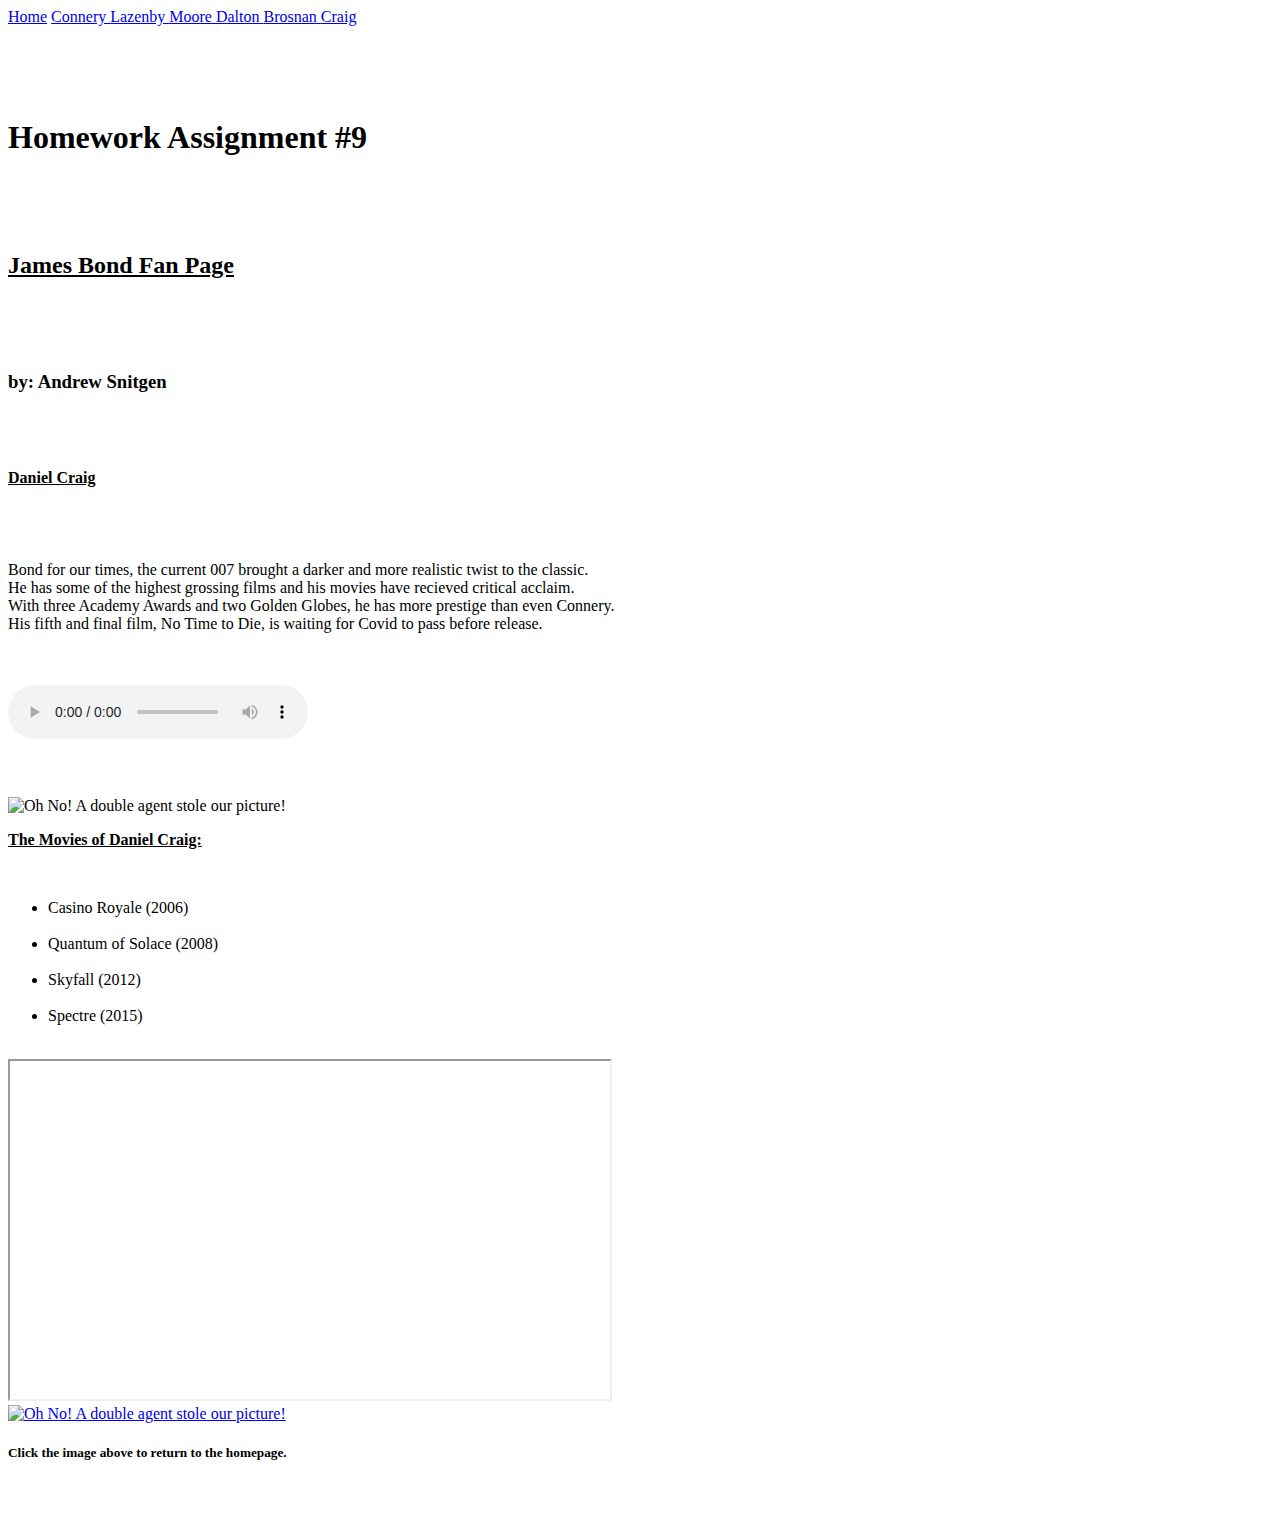
==== craig.html @ 1c85f9d2 "Create craig.html" ====
<!-- Standard intro code -->
<!DOCTYPE html>
	<html lang="en">
	<head>
		<title>007 Craig</title>
		<meta charset="UTF-8">
		<meta name="viewport" content="width=device-width, initial-scale=1.0">
		<link rel="stylesheet" media="screen and (max-width: 600px)" href="phone.css">
		<link rel="stylesheet" media="screen and (min-width: 601px) and (max-width: 1280px)" href="standard.css">
		<link rel="stylesheet" media="screen and (min-width: 1281px)" href="widescreen.css">
	</head>

	<body>
		<!-- Leading Links -->
		<div class = "NavBar">
			<nav>
				<a href="index.html">Home</a>
				<a href="connery.html">Connery </a>
				<a href="lazenby.html">Lazenby </a>
				<a href="moore.html">Moore </a>
				<a href="dalton.html">Dalton </a>
				<a href="brosnan.html">Brosnan </a>
				<a href="craig.html">Craig </a>
				<!-- commented out, might add back in later 
				<a href="future.html">Future </a>|
				<a href="explore.html">Explore </a> -->
			</nav>
		</div>

		<!-- Title Bar -->
		<div class = "banner">
			<br /><br /><br /><br />
			<div class = "header">
				<h1> Homework Assignment #9 </h1>
			</div><br /><br /><br />
			<div class = "header">
				<h2><u>James Bond Fan Page</u></h2>
			</div><br /><br /><br />
			<div class = "header">
				<h3> by: Andrew Snitgen </h3>
			</div>
		</div>

		<!-- Introduction  -->
		<br /><br />
		<h4><u> Daniel Craig </u></h4>
		<br /><br />
		<div class="introduction">
			<p>
				Bond for our times, the current 007 brought a darker and more realistic twist to the classic.<br>
				He has some of the highest grossing films and his movies have recieved critical acclaim.<br>
				With three Academy Awards and two Golden Globes, he has more prestige than even Connery.<br>
				His fifth and final film, No Time to Die, is waiting for Covid to pass before release.<br>
			</p>
		</div><br /><br />

		<!-- Audio -->
		<div class = "audio">
			<audio autoplay controls loop>
  				<source src="media/Skyfall.mp3">
				If you can read this, we have your music! Leave the money under the bridge in Battersea Park.
			</audio>
		</div><br /><br /><br />

		<!-- Main Row -->
		<div class = "row">
			<!-- Main Image -->
			<div class = "card">
				<img src="imgs/CraigMain.jpg" alt="Oh No! A double agent stole our picture!" width="600" height="450" id="contentImage">
			</div>

			<!-- Film List -->
			<div class = "card">
				<p class = "MovieTitle">
					<b><u>The Movies of Daniel Craig:</u></b><br>
				</p><br />
				<div class = "FilmList">
					<ul>
						<li>Casino Royale (2006)</li>
						<li style="list-style:none;">&nbsp;</li>
						<li>Quantum of Solace (2008)</li>
						<li style="list-style:none;">&nbsp;</li>
						<li>Skyfall (2012)</li>
						<li style="list-style:none;">&nbsp;</li>
						<li>Spectre (2015)</li>
						<li style="list-style:none;">&nbsp;</li>
					</ul>
				</div>	
			</div>

			<!-- Video -->
			<div class = "card">
				<iframe src="https://player.vimeo.com/video/42535597" width="600" height="338" allowfullscreen id="contentClip"></iframe>
			</div>
		</div>

		<!-- Bottom Banner-->
		<div class = "outro">
			<a href="index.html">
				<img src="imgs/BondPic.jpg" alt="Oh No! A double agent stole our picture!" width="500" height="324" id = "outroImage">
			</a>
			<h5>Click the image above to return to the homepage.</h5>
		</div><br /><br />
	</body>
</html>
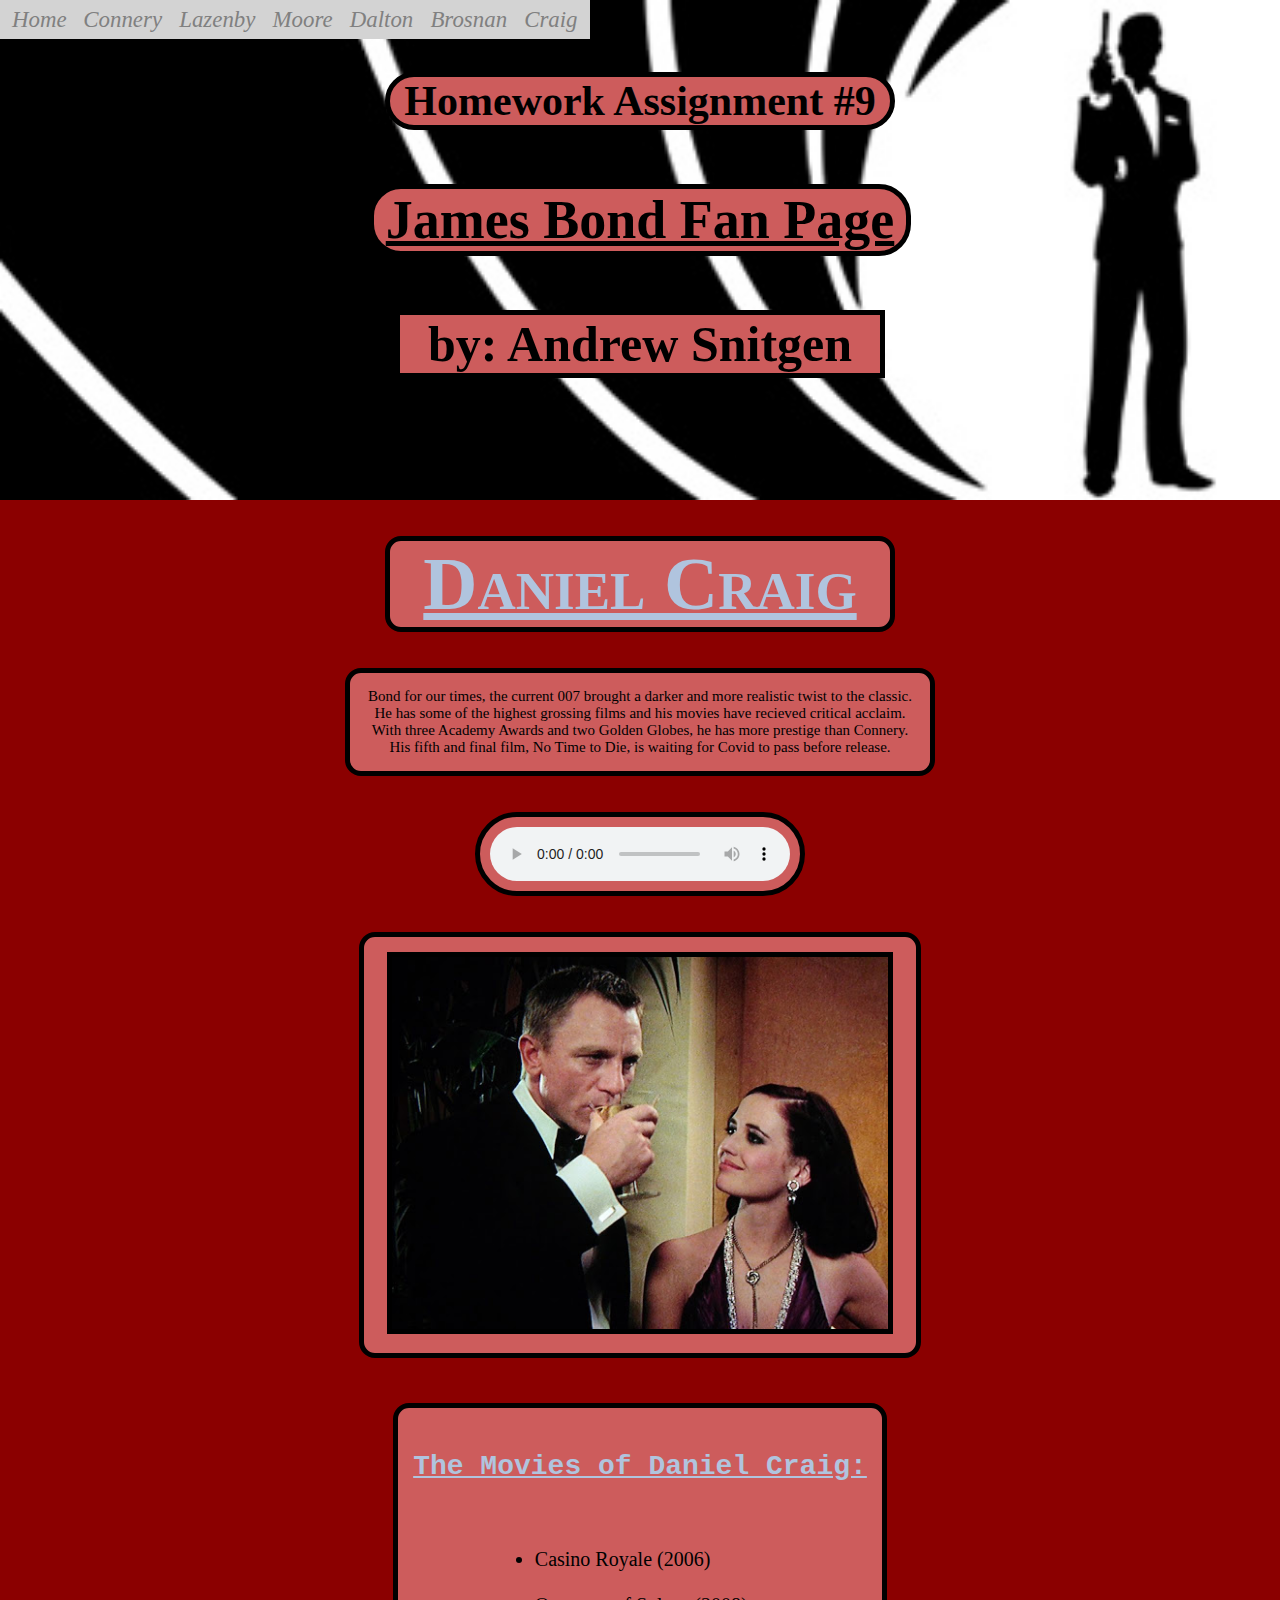
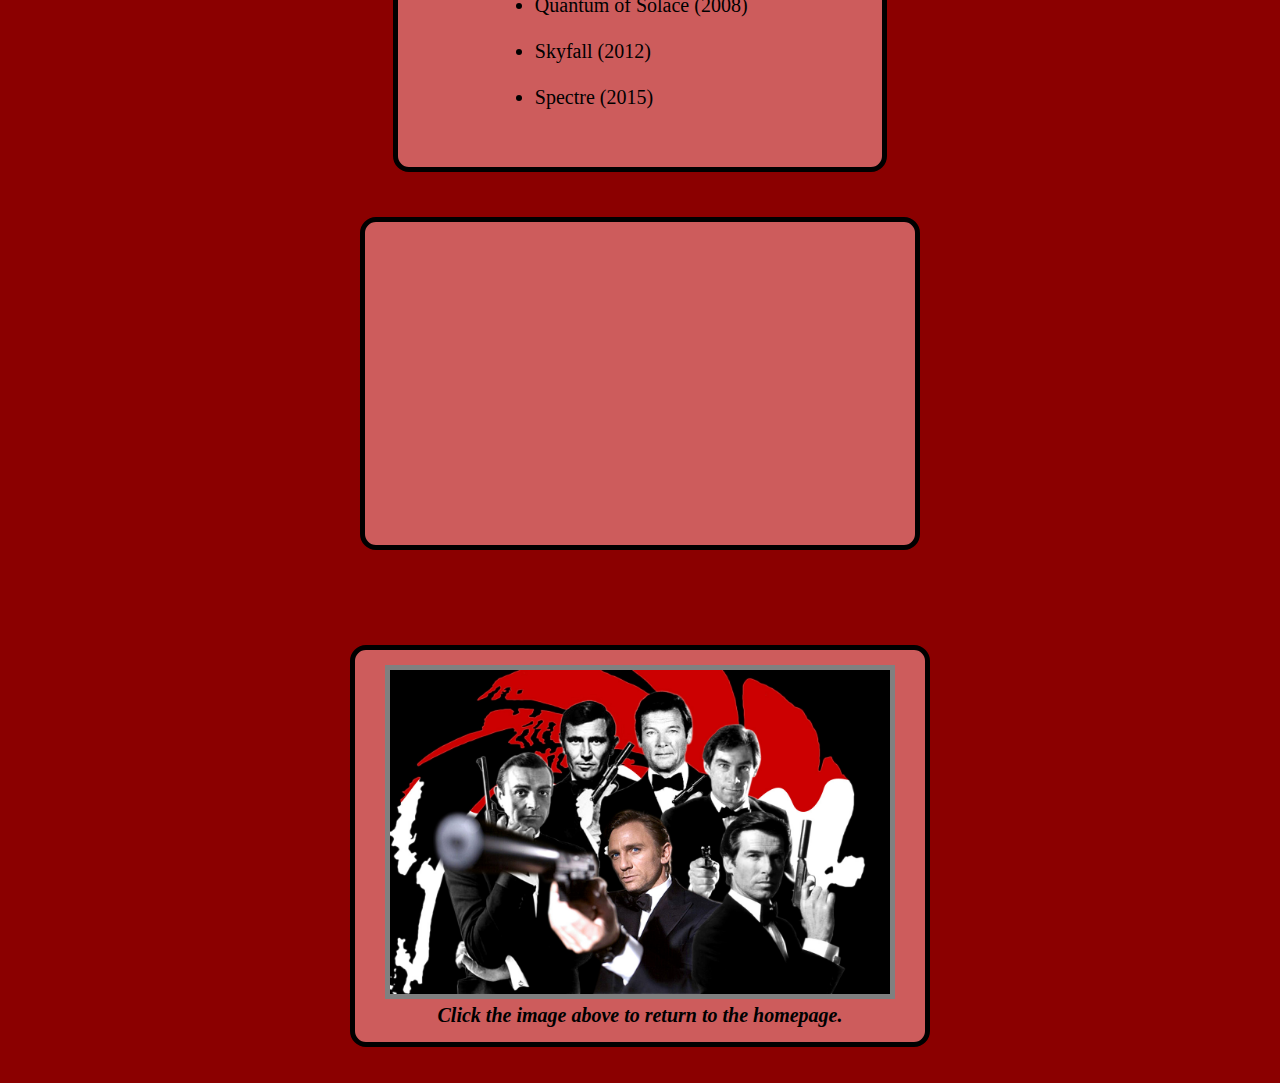
==== commit 9fa79e0c: "Update craig.html" ====
--- a/craig.html
+++ b/craig.html
@@ -49,7 +49,7 @@
 			<p>
 				Bond for our times, the current 007 brought a darker and more realistic twist to the classic.<br>
 				He has some of the highest grossing films and his movies have recieved critical acclaim.<br>
-				With three Academy Awards and two Golden Globes, he has more prestige than even Connery.<br>
+				With three Academy Awards and two Golden Globes, he has more prestige than Connery.<br>
 				His fifth and final film, No Time to Die, is waiting for Covid to pass before release.<br>
 			</p>
 		</div><br /><br />
--- a/phone.css
+++ b/phone.css
@@ -0,0 +1,195 @@
+
+body {
+  	background-color: darkred;
+  	text-align: center;
+	margin: 0px;
+	font-size: 100%;
+}
+
+a {
+	display: block;
+	color: grey;
+	font-size: 1.1em;
+	text-decoration: none;
+	margin: 3px;
+	padding: 2.7px;
+}
+
+a:hover {
+	color: green;
+}
+
+div.NavBar {
+	font-size: 130%;
+    padding: 0.5%;
+    float: left;
+    font-style: italic;
+    background-color: lightgray;
+}
+
+div.banner {
+    height: 500px;
+    background: url("imgs/BondBanner.jpg") no-repeat center;
+    background-size: cover;
+}
+
+h1 {
+	background-color: indianred;
+	font-size: 42px;
+	border: 5px solid;
+	border-radius: 2rem;
+	width: 320px;
+	margin: auto;
+	display: inline-flex;
+}
+
+h2 {
+	background-color: indianred;
+	font-size: 56px;
+	border: 5px solid;
+	border-radius: 2rem;
+	width: 295px;
+	margin: auto;
+}
+
+h3 {
+	background-color: indianred;
+	font-size: 32px;
+	border: 5px solid;
+	border-radius: 2rem;
+	width: 320px;
+	margin: auto;
+}
+
+h4 {
+	color: lightsteelblue;
+	font-weight: bolder;
+	font-size: 69px;
+	font-variant: small-caps;
+	font-family: "Brush Script MT", "Brush Script Std", cursive;
+	animation-duration: 2s;
+    animation-name: glow;
+    animation-iteration-count: infinite;
+    background-color: indianred;
+    margin: auto;
+	border: 5px solid black;
+	border-radius: 1rem;
+	width: 450px;
+}
+
+h5 {
+	font-size: 16px;
+	text-align: center;
+	margin: auto;
+	font-style: italic;
+}
+
+@keyframes glow {
+    from {
+      text-shadow: 0 0 20px #2d9da9;
+    }
+    to {
+      text-shadow: 0 0 30px #34b3c1, 0 0 10px #4dbbc7;
+    }
+}
+
+iframe {
+   	display: block;
+   	margin: auto;
+   	border: 0;
+}
+
+.introduction {
+	background-color: indianred;
+	width: 475px;
+	margin: auto;
+	border: 5px solid;
+	border-radius: 1rem;
+	font-size: 12.5px;
+}
+
+.audio {
+	background-color: indianred;
+	border: 5px solid black;
+	border-radius: 3rem;
+	padding: 10px;
+	width: 300px;
+	display: inline-flex;
+}
+
+.row {
+	display: inline-grid;
+	grid-template-columns: auto;
+ 	grid-gap: 4%;
+ 	margin-left: 2%;
+	margin-right: 2%;
+}
+
+.row1 {
+	color: lightsteelblue;
+	font-weight: bolder;
+	font-size: 32px;
+	font-variant: small-caps;
+	font-family: "Brush Script MT", "Brush Script Std", cursive;
+	display: inline-grid;
+	grid-template-columns: auto;
+ 	grid-gap: 0.5%;
+ 	margin-left: 2%;
+	margin-right: 2%;
+}
+
+img {
+	border: 5px solid
+}
+
+#image {
+	width: 95%;
+	height: 95%;
+}
+
+.card {
+    background-color: indianred;
+	padding: 15px;
+	margin: auto;
+	border: 5px solid black;
+	border-radius: 1rem;
+}
+
+p.MovieTitle {
+	color: lightsteelblue;
+	font-weight: bold;
+	font-size: 20px;
+	font-family: "Courier New", monospace;
+}
+
+.FilmList {
+	text-align: left;
+	padding-left: 18%;
+	font-size: 16px;
+}
+
+#contentImage {
+	width: 95%;
+	height: auto;
+}
+
+#contentClip {
+	width: 280px;
+	height: auto;
+}
+
+.outro {
+	background-color: indianred;
+	padding: 15px;
+	width: 400px;
+	margin-top: 20%;
+	border: 5px solid black;
+	border-radius: 1rem;
+	display: inline-flex;
+	flex-direction: column;
+}
+
+#outroImage {
+	width: 90%;
+	height: 90%;
+}--- a/standard.css
+++ b/standard.css
@@ -0,0 +1,185 @@
+body {
+  	background-color: darkred;
+  	text-align: center;
+	margin: 0px;
+	font-size: 100%;
+}
+
+a {
+	color: grey;
+	font-size: 1.1em;
+	text-decoration: none;
+	margin: 3px;
+	padding: 2.7px;
+}
+
+a:hover {
+	color: green;
+}
+
+div.NavBar {
+	font-size: 130%;
+    padding: 0.5%;
+    float: left;
+    font-style: italic;
+    background-color: lightgray;
+}
+
+div.banner {
+    height: 500px;
+    background: url("imgs/BondBanner.jpg") no-repeat center;
+    background-size: cover;
+}
+
+h1 {
+	background-color: indianred;
+	font-size: 42px;
+	border: 5px solid;
+	border-radius: 2rem;
+	width: 500px;
+	margin: auto;
+}
+
+h2 {
+	background-color: indianred;
+	font-size: 54px;
+	border: 5px solid;
+	border-radius: 2rem;
+	width: 532px;
+	margin: auto;
+}
+
+h3 {
+	background-color: indianred;
+	font-size: 50px;
+	border: 5px solid;
+	width: 480px;
+	margin: auto;
+}
+
+h4 {
+	color: lightsteelblue;
+	font-weight: bolder;
+	font-size: 75px;
+	font-variant: small-caps;
+	font-family: "Brush Script MT", "Brush Script Std", cursive;
+	animation-duration: 2s;
+    animation-name: glow;
+    animation-iteration-count: infinite;
+    background-color: indianred;
+    margin: auto;
+	border: 5px solid black;
+	border-radius: 1rem;
+	width: 500px;
+}
+
+h5 {
+	font-size: 20px;
+	text-align: center;
+	margin: auto;
+	font-style: italic;
+}
+
+@keyframes glow {
+    from {
+      text-shadow: 0 0 20px #2d9da9;
+    }
+    to {
+      text-shadow: 0 0 30px #34b3c1, 0 0 10px #4dbbc7;
+    }
+}
+
+iframe {
+   	display: block;
+   	margin: auto;
+   	border: 0;
+}
+
+.introduction {
+	background-color: indianred;
+	width: 580px;
+	margin: auto;
+	border: 5px solid;
+	border-radius: 1rem;
+	font-size: 15px;
+}
+
+.audio {
+	background-color: indianred;
+	border: 5px solid black;
+	border-radius: 3rem;
+	padding: 10px;
+	width: 300px;
+	display: inline-flex;
+}
+
+.row {
+	display: inline-grid;
+	grid-template-columns: auto;
+ 	grid-gap: 4%;
+ 	margin-left: 2%;
+	margin-right: 2%;
+}
+
+.row1 {
+	display: inline-grid;
+	grid-template-columns: auto auto;
+  	grid-gap: 4%;
+	color: lightsteelblue;
+	font-weight: bolder;
+	font-size: 32px;
+	font-variant: small-caps;
+	font-family: "Brush Script MT", "Brush Script Std", cursive;
+	margin-left: 2%;
+	margin-right: 2%;
+}
+
+img {
+	border: 5px solid
+}
+
+#image {
+	width: 95%;
+	height: 95%;
+}
+
+.card {
+    background-color: indianred;
+	padding: 15px;
+	margin: auto;
+	border: 5px solid black;
+	border-radius: 1rem;
+}
+
+p.MovieTitle {
+	color: lightsteelblue;
+	font-weight: bold;
+	font-size: 28px;
+	font-family: "Courier New", monospace;
+}
+
+.FilmList {
+	text-align: left;
+	padding-left: 18%;
+	font-size: 20px;
+}
+
+#contentImage {
+	width: 95%;
+	height: auto;
+}
+
+#contentClip {
+	width: 520px;
+	height: 293px;
+}
+
+.outro {
+	background-color: indianred;
+	padding: 15px;
+	width: 540px;
+	margin: auto;
+	margin-top: 185px;
+	border: 5px solid black;
+	border-radius: 1rem;
+}--- a/widescreen.css
+++ b/widescreen.css
@@ -0,0 +1,196 @@
+body {
+  	background-color: darkred;
+  	text-align: center;
+	margin: 0px;
+	font-size: 100%;
+}
+
+a {
+	color: grey;
+	font-size: 1.1em;
+	text-decoration: none;
+	margin: 3px;
+	padding: 2.7px;
+}
+
+a:hover {
+	color: green;
+}
+
+div.NavBar {
+	font-size: 130%;
+    padding: 0.5%;
+    float: left;
+    font-style: italic;
+    background-color: lightgray;
+    display: inline-grid;
+	grid-template-rows: auto;
+  	grid-gap: 5%;
+}
+
+div.banner {
+    height: 500px;
+    background: url("imgs/BondBanner.jpg") no-repeat center;
+    background-size: cover;
+}
+	
+h1 {
+	background-color: indianred;
+	font-size: 75px;
+	border: 5px solid;
+	border-radius: 2rem;
+	width: 860px;
+	margin: auto;
+}
+
+h2 {
+	background-color: indianred;
+	font-size: 90px;
+	border: 5px solid;
+	border-radius: 2rem;
+	width: 875px;
+	margin: auto;
+}
+
+h3 {
+	background-color: indianred;
+	font-size: 75px;
+	border: 5px solid;
+	border-radius: 2rem;
+	width: 675px;
+	margin: auto;
+}
+
+h4 {
+	color: lightsteelblue;
+	font-weight: bolder;
+	font-size: 125px;
+	font-variant: small-caps;
+	font-family: "Brush Script MT", "Brush Script Std", cursive;
+	animation-duration: 2s;
+    animation-name: glow;
+    animation-iteration-count: infinite;
+    background-color: indianred;
+    margin: auto;
+	border: 5px solid black;
+	border-radius: 1rem;
+	width: 850px;
+}
+
+h5 {
+	font-size: 20px;
+	text-align: center;
+	margin: auto;
+	font-style: italic;
+}
+
+@keyframes glow {
+    from {
+      text-shadow: 0 0 20px #2d9da9;
+    }
+    to {
+      text-shadow: 0 0 30px #34b3c1, 0 0 10px #4dbbc7;
+    }
+}
+
+iframe {
+   	display: block;
+   	margin: auto;
+   	border: 0;
+}
+
+.introduction {
+	background-color: indianred;
+	width: 760px;
+	margin: auto;
+	border: 5px solid;
+	border-radius: 1rem;
+	font-size: 20px;
+}
+
+.audio {
+	background-color: indianred;
+	border: 5px solid black;
+	border-radius: 3rem;
+	padding: 10px;
+	width: 300px;
+	display: inline-flex;
+}
+
+.row {
+	display: inline-grid;
+	grid-template-columns: auto;
+ 	grid-gap: 4%;
+ 	margin-left: 2%;
+	margin-right: 2%;
+}
+
+.row1 {
+	display: inline-grid;
+	grid-template-columns: auto auto auto;
+  	grid-gap: 5%;
+	color: lightsteelblue;
+	font-weight: bolder;
+	font-size: 32px;
+	font-variant: small-caps;
+	font-family: "Brush Script MT", "Brush Script Std", cursive;
+	margin-left: 2%;
+	margin-right: 2%;
+}
+
+img {
+	border: 5px solid
+}
+
+#image {
+	width: 95%;
+	height: 95%;
+}
+
+.card {
+    background-color: indianred;
+	padding: 15px;
+	margin: auto;
+	border: 5px solid black;
+	border-radius: 1rem;
+}
+
+p.MovieTitle {
+	color: lightsteelblue;
+	font-weight: bold;
+	font-size: 35px;
+	font-family: "Courier New", monospace;
+}
+
+.FilmList {
+	text-align: left;
+	padding-left: 18%;
+	font-size: 25px;
+}
+
+#contentImage {
+	width: 1150px;
+	height: auto;
+}
+
+#contentClip {
+	width: 1050px;
+	height: 592px;
+}
+
+.outro {
+	background-color: indianred;
+	padding: 15px;
+	width: 800px;
+	margin: auto;
+	margin-top: 185px;
+	border: 5px solid black;
+	border-radius: 1rem;
+	display: inline-flex;
+	flex-direction: column;
+}
+
+#outroImage {
+	width: 99%;
+	height: 100%;
+}